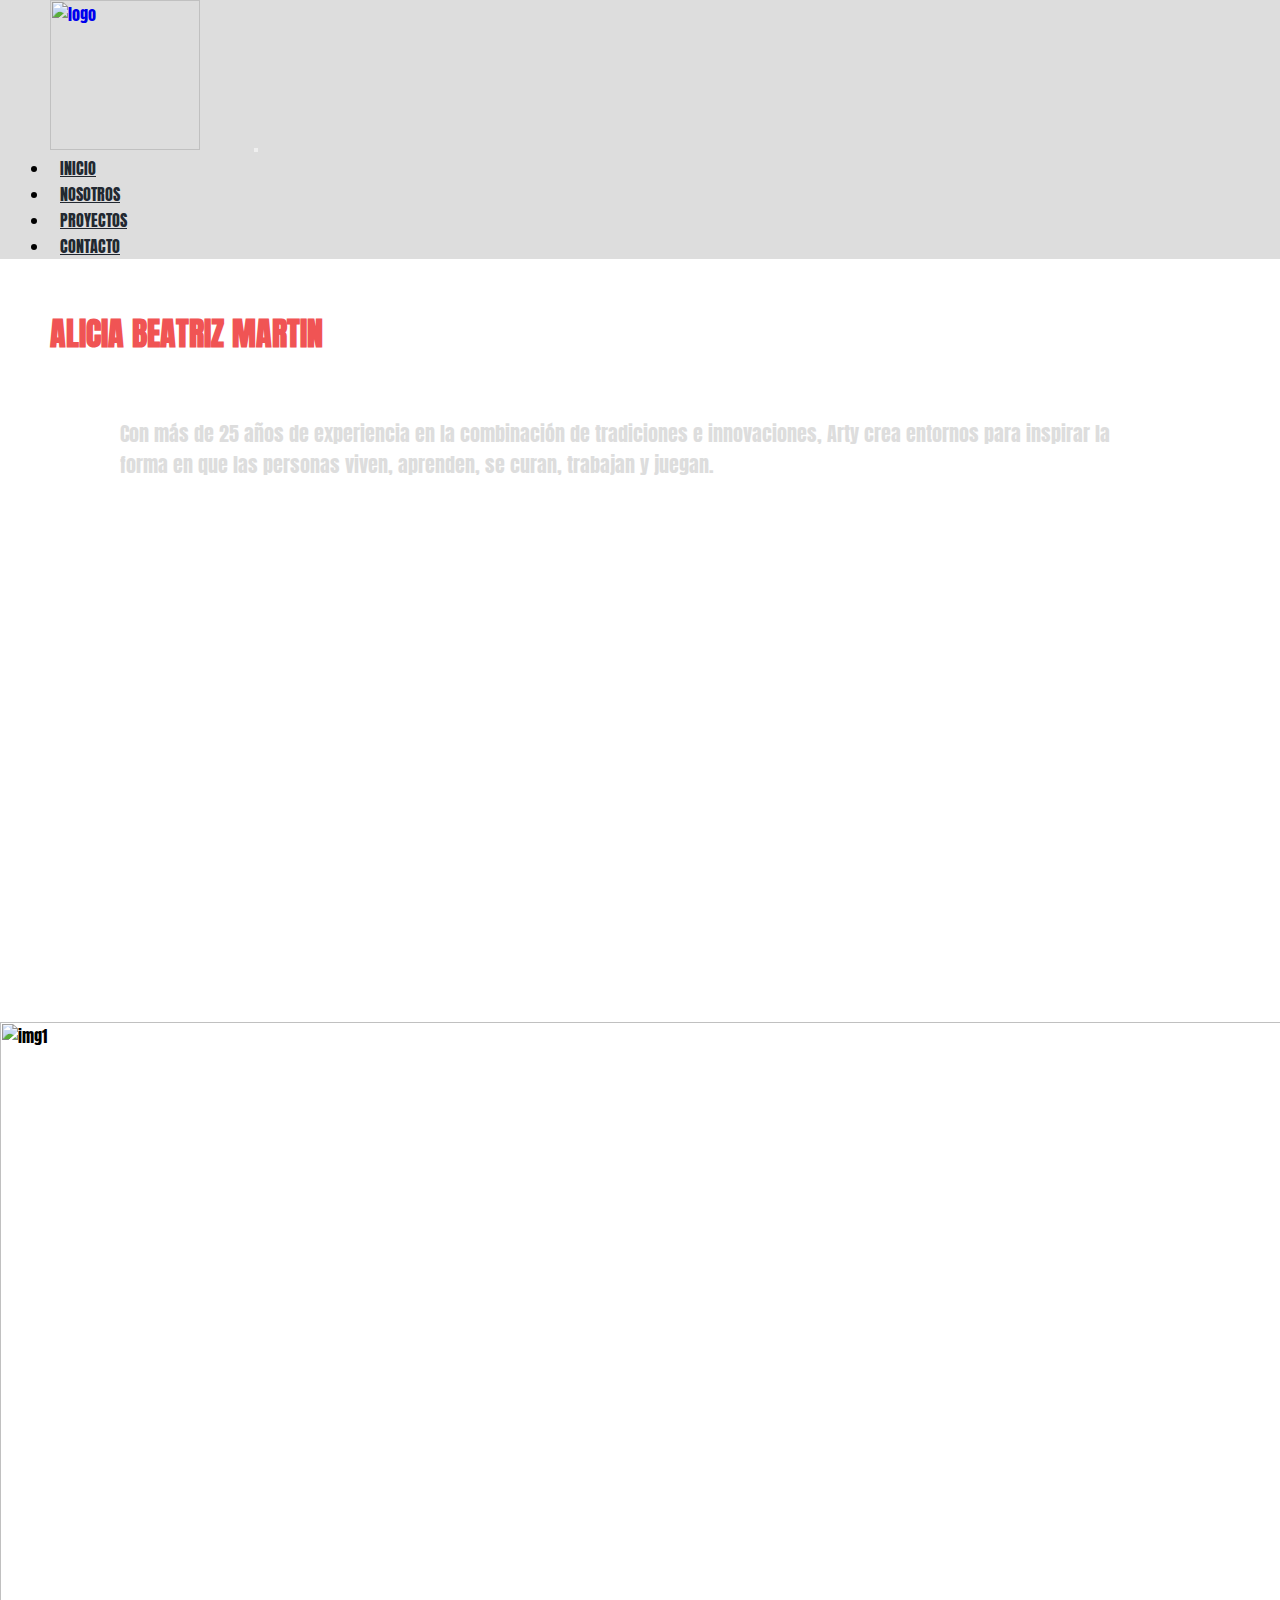
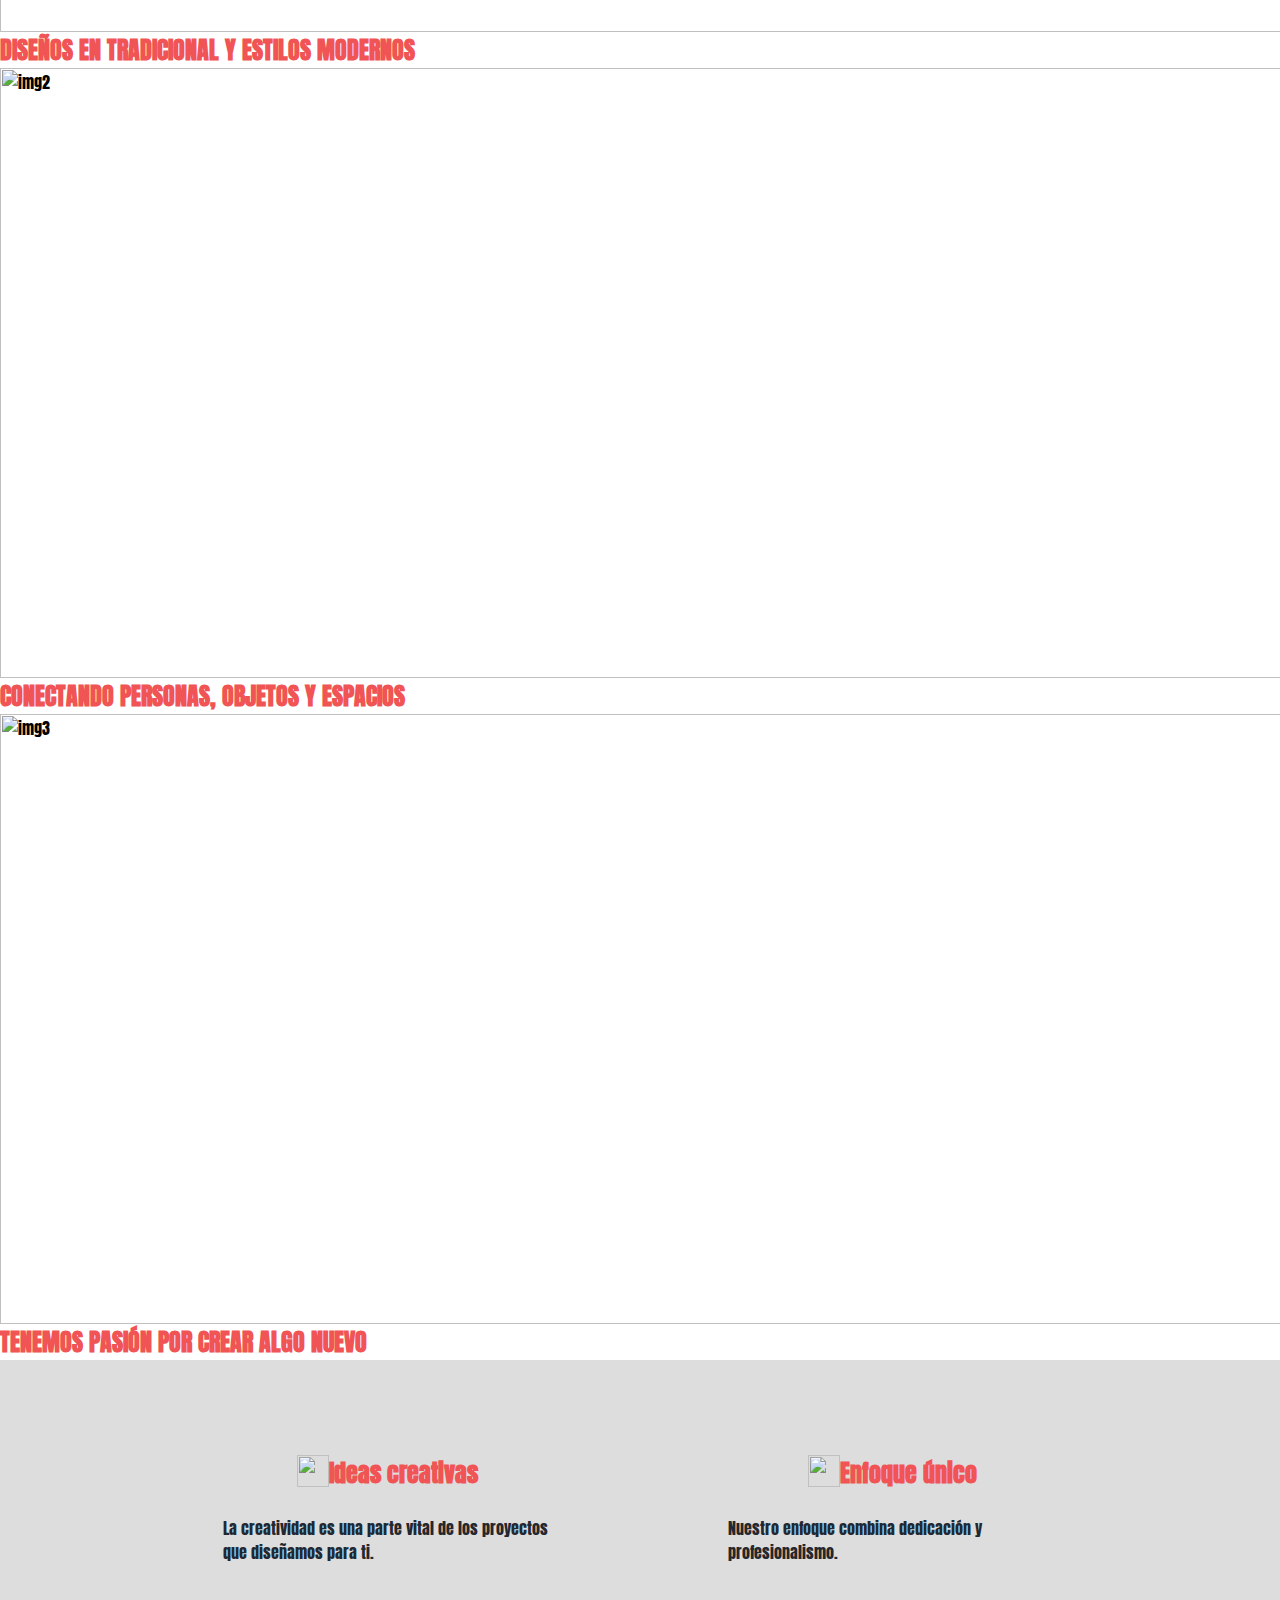
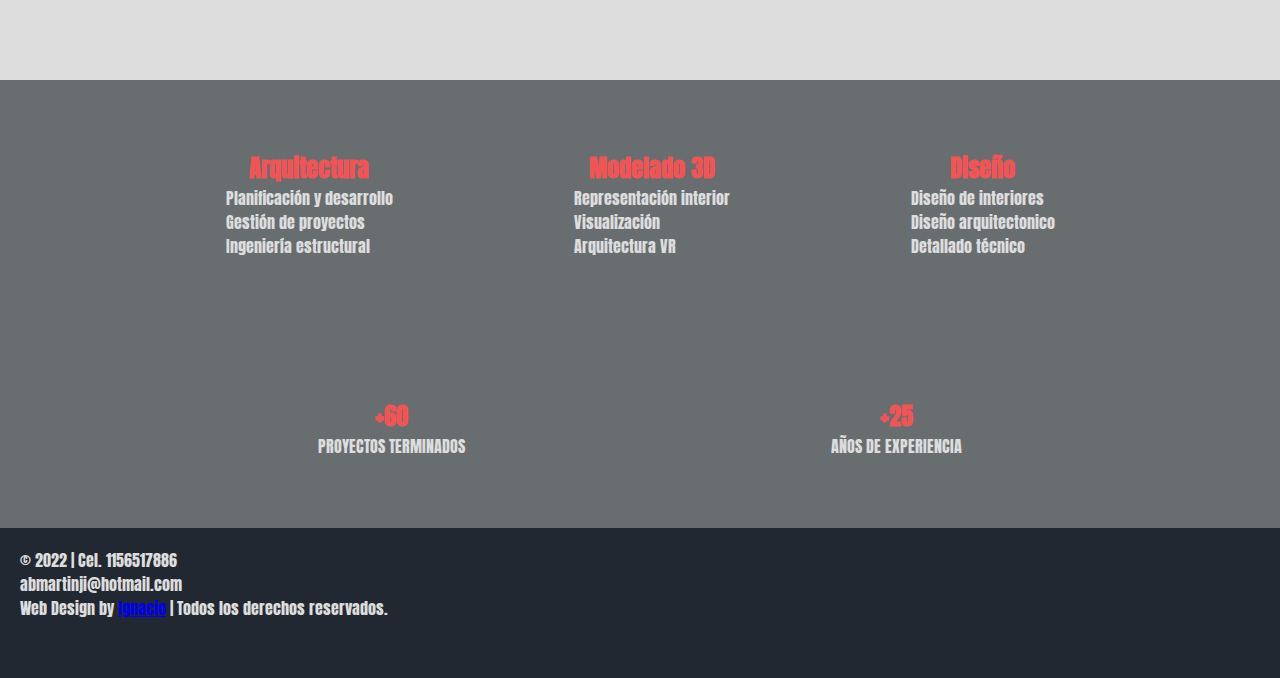
==== index.html @ ca8bfc82 "añadiendo responsive, animaciones, efectos" ====
<head>
    <meta charset="UTF-8">
    <meta http-equiv="X-UA-Compatible" content="IE=edge">
    <meta name="viewport" content="width=device-width, initial-scale=1.0">
    <link rel="stylesheet" href="https://cdn.jsdelivr.net/npm/bootstrap@4.6.1/dist/css/bootstrap.min.css"
        integrity="sha384-zCbKRCUGaJDkqS1kPbPd7TveP5iyJE0EjAuZQTgFLD2ylzuqKfdKlfG/eSrtxUkn" crossorigin="anonymous">
    <link rel="stylesheet" href="styles.css">
    <title>ALICIA BEATRIZ MARTIN - ARQUITECTA SAN MARTIN</title>
</head>

<body>

    <!-- inicio menu -->

    <nav class="navbar navbar-expand-md bg-secondary navbar-light sticky-top">
        <!-- Brand -->
        <a class="navbar-brand escalar" href="#"><img src="img/logo.png" alt="logo" width="150px"></a>

        <!-- Toggler/collapsibe Button -->
        <button class="navbar-toggler" type="button" data-toggle="collapse" data-target="#collapsibleNavbar">
            <span class="navbar-toggler-icon "></span>
        </button>

        <!-- Navbar links -->
        <div class="collapse navbar-collapse justify-content-end" id="collapsibleNavbar">
            <ul class="navbar-nav">
                <li class="nav-item">
                    <a class="nav-link" href="./index.html">INICIO</a>
                </li>
                <li class="nav-item">
                    <a class="nav-link" href="./pages/nosotros.html">NOSOTROS</a>
                </li>
                <li class="nav-item">
                    <a class="nav-link" href="./pages/proyectos.html">PROYECTOS</a>
                </li>
                <li class="nav-item">
                    <a class="nav-link" href="./pages/contacto.html">CONTACTO</a>
                </li>
            </ul>
        </div>
    </nav>

    <!-- fin menu -->
 
    <div class="container-fluid presentacion">
        <div class="row">
            <div class="col-xs-12 col-sm-8 col-md-8 col-lg-8">
                <div>
                    <h1 class="text-center">ALICIA BEATRIZ MARTIN</h1>
                </div>
                <div>
                    <p>Con más de 25 años de experiencia en la combinación de tradiciones e innovaciones, Arty crea
                        entornos para inspirar la forma en que las personas viven, aprenden, se curan, trabajan y
                        juegan.</p>
                </div>
            </div>

            <div class="col-xs-12 col-sm-4 col-md-4 col-lg-4 fotosprincipal">

                <div class="esquina mostrar1">TEXTO1
                </div>
                <div class="esquina mostrar2">TEXTO2
                </div>
                <div class="esquina mostrar3">TEXTO3
                </div>
            </div>
        </div>
    </div>

    <section>
        <div id="demo" class="carousel slide" data-ride="carousel">
            <ul class="carousel-indicators">
                <li data-target="#demo" data-slide-to="0" class="active"></li>
                <li data-target="#demo" data-slide-to="1"></li>
                <li data-target="#demo" data-slide-to="2"></li>
            </ul>
            <div class="carousel-inner indexcarrousel">
                <div class="carousel-item active">
                    <img src="img/index-carrusel-1.webp" alt="img1">
                    <div class="carousel-caption">
                        <h2>DISEÑOS EN TRADICIONAL Y ESTILOS MODERNOS</h2>
                    </div>
                </div>
                <div class="carousel-item">
                    <img src="img/index-carrusel-2.webp" alt="img2">
                    <div class="carousel-caption">
                        <h2>CONECTANDO PERSONAS, OBJETOS Y ESPACIOS</h2>
                    </div>
                </div>
                <div class="carousel-item">
                    <img src="img/index-carrusel-3.webp" alt="img3">
                    <div class="carousel-caption">
                        <H2>TENEMOS PASIÓN POR CREAR ALGO NUEVO</H2>
                    </div>
                </div>
            </div>
            <a class="carousel-control-prev" href="#demo" data-slide="prev">
                <span class="carousel-control-prev-icon"></span>
            </a>
            <a class="carousel-control-next" href="#demo" data-slide="next">
                <span class="carousel-control-next-icon"></span>
            </a>
        </div>
    </section>

    <section class="ideasenfoque">
        <div class="informacion">
                <div class="shadow-lg informacion2">
                    <div class="informacion4">
                        <img src="img/idea.png" alt="">
                        <h2>Ideas creativas</h2>
                    </div>

                    <div>
                        <p>La creatividad es una parte vital de los proyectos que diseñamos para ti.</p>
                    </div>
                </div>

                <div class="shadow-lg informacion2">
                    <div class="informacion4">
                        <img src="img/herramientas.png" alt="">
                        <h2>Enfoque único</h2>
                    </div>

                    <div>
                        <P>Nuestro enfoque combina dedicación y profesionalismo.</P>
                    </div>
                </div>
        </div>
    </section>
 
    <section class="indexfinal">
            <div class="informacion ">
                <div class="shadow-lg informacion3">
                    <h2>Arquitectura</h2>
                    <p>Planificación y desarrollo</p>
                    <p>Gestión de proyectos</p>
                    <p>Ingeniería estructural</p>
                </div>

                <div class="shadow-lg informacion3">
                    <h2>Modelado 3D</h2>
                    <p>Representación interior</p>
                    <p>Visualización</p>
                    <p>Arquitectura VR</p>
                </div>

                <div class="shadow-lg informacion3">
                    <h2>Diseño</h2>
                    <p>Diseño de interiores</p>
                    <p>Diseño arquitectonico</p>
                    <p>Detallado técnico</p>
                </div>
            </div>

            <div class="informacion ">
                <div class="shadow-lg informacion3">
                    <h2>+60</h2>
                    <p>PROYECTOS TERMINADOS</p>
                </div>

                <div class="shadow-lg informacion3">
                    <h2>+25</h2>
                    <p>AÑOS DE EXPERIENCIA</p>
                </div>
            </div>
    </section>

    <footer>
        <div class="container">
            <p>© 2022 | Cel. 1156517886</p>
            <p>abmartinji@hotmail.com</p>
            <p>Web Design by <a href="https://web.whatsapp.com/send?phone=5491153360216&text=%C2%A1Hola!">Ignacio</a> | Todos los derechos reservados.</p>
        </div>
    </footer>

    <script src="https://cdn.jsdelivr.net/npm/jquery@3.5.1/dist/jquery.slim.min.js"
        integrity="sha384-DfXdz2htPH0lsSSs5nCTpuj/zy4C+OGpamoFVy38MVBnE+IbbVYUew+OrCXaRkfj" crossorigin="anonymous">
    </script>
    <script src="https://cdn.jsdelivr.net/npm/popper.js@1.16.1/dist/umd/popper.min.js"
        integrity="sha384-9/reFTGAW83EW2RDu2S0VKaIzap3H66lZH81PoYlFhbGU+6BZp6G7niu735Sk7lN" crossorigin="anonymous">
    </script>
    <script src="https://cdn.jsdelivr.net/npm/bootstrap@4.6.1/dist/js/bootstrap.min.js"
        integrity="sha384-VHvPCCyXqtD5DqJeNxl2dtTyhF78xXNXdkwX1CZeRusQfRKp+tA7hAShOK/B/fQ2" crossorigin="anonymous">
    </script>
</body>
</html>
---- styles.css ----
@import url("https://fonts.googleapis.com/css2?family=Anton&display=swap");
* {
  margin: 0;
  padding: 0;
  -webkit-box-sizing: border-box;
          box-sizing: border-box;
  font-family: "Anton", sans-serif;
}

.debajomenu {
  height: 300px;
  padding: 100px 0px;
}

.debajomenu h1 {
  color: #F05454;
}

.debajomenu p {
  color: white;
  font-size: 22px;
}

.navbar {
  padding: 0;
  /* barra navegacion */
}

.navbar-nav {
  padding: 0px 50px;
}

.navbar-brand {
  padding: 0px 50px;
  /* logo */
}

.nav-item {
  padding: 1px 10px;
}

.bg-secondary {
  background-color: #DDDDDD !important;
}

a.nav-link {
  color: #222831 !important;
}

.presentacion {
  background-image: url(img/bg-image.jpg);
}

.presentacion h1 {
  color: #F05454;
  padding: 50px;
}

.presentacion p {
  color: #DDDDDD;
  padding: 10px 120px;
  font-size: 20px;
}

.fotosprincipal {
  padding: 15px 0px;
}

.mostrar1 {
  background-image: url(/img/index-1.jpg);
  text-align: center;
  font-size: 0px;
  line-height: 130px;
  margin: 10px 0px;
}

.mostrar1:hover {
  color: #F05454;
  font-size: 30px;
}

.mostrar2 {
  background-image: url(/img/index-2.jpg);
  text-align: center;
  font-size: 0px;
  line-height: 130px;
  margin: 10px 0px;
}

.mostrar2:hover {
  color: #F05454;
  font-size: 30px;
}

.mostrar3 {
  background-image: url(/img/index-3.jpg);
  text-align: center;
  font-size: 0px;
  line-height: 130px;
  margin: 10px 0px;
}

.mostrar3:hover {
  color: #F05454;
  font-size: 30px;
}

.indexcarrousel img {
  width: 1440px;
  height: 610px;
}

.indexcarrousel h2 {
  color: #F05454;
}

.ideasenfoque {
  background-color: #DDDDDD;
}

.informacion {
  display: -webkit-box;
  display: -ms-flexbox;
  display: flex;
  -ms-flex-pack: distribute;
      justify-content: space-around;
  -webkit-box-align: center;
      -ms-flex-align: center;
          align-items: center;
  margin-left: 100px;
  margin-right: 100px;
  padding: 35px;
}

.informacion h2 {
  color: #F05454;
}

.informacion2 {
  width: 400px;
  height: 250px;
  padding: 35px;
}

.informacion2 P {
  color: #222831;
}

.informacion4 {
  display: -webkit-box;
  display: -ms-flexbox;
  display: flex;
  -webkit-box-pack: center;
      -ms-flex-pack: center;
          justify-content: center;
  padding: 25px;
}

.informacion4 img {
  width: 32px;
  height: 32px;
}

.indexfinal {
  background-color: #686d70;
}

.informacion3 {
  padding: 35px;
}

.informacion3 p {
  color: #DDDDDD;
}

.informacion3 h2 {
  text-align: center;
}

@media only screen and (min-width: 320px) and (max-width: 480px) {
  .presentacion h1 {
    padding: 25px;
  }
  .presentacion p {
    padding: 5px 20px;
    font-size: 20px;
  }
  .informacion {
    display: block;
    -ms-flex-pack: distribute;
        justify-content: space-around;
    -webkit-box-align: center;
        -ms-flex-align: center;
            align-items: center;
    margin-left: 10px;
    margin-right: 10px;
    padding: 5px;
  }
  .informacion2 {
    width: 100%;
  }
}

.separacion {
  border-top: 10px solid #F05454;
  margin: 50px;
  padding-top: 20px;
}

.separacion img {
  width: 100%;
}

.separacion h2 {
  font-size: 18px;
  color: #F05454;
}

.separacion h3 {
  font-size: 26px;
  color: #222831;
}

.separacion a {
  color: #F05454;
}

.separacion p {
  color: #222831;
}

.pagosdecoracion {
  padding: 15px;
  padding-bottom: 50px;
}

.ajustesnosotros {
  display: -webkit-box;
  display: -ms-flexbox;
  display: flex;
}

.ajustesnosotros2 {
  padding-bottom: 5px;
}

.ajustesnosotros2 img {
  width: 100%;
}

.bgnosotros {
  background-image: url(/img/bg-image2.jpg);
  background-repeat: no-repeat;
  background-size: cover;
  background-position: center;
}

@media only screen and (min-width: 320px) and (max-width: 480px) {
  .ajustesnosotros {
    display: block;
  }
}

.proyectos {
  background-color: #222831;
}

.miestilo2 {
  display: -webkit-box;
  display: -ms-flexbox;
  display: flex;
  -ms-flex-wrap: wrap;
      flex-wrap: wrap;
  -webkit-box-pack: space-evenly;
      -ms-flex-pack: space-evenly;
          justify-content: space-evenly;
  text-align: center;
  font-size: 0px;
  color: white !important;
  line-height: 400px;
}

.caja {
  background-color: #DDDDDD;
  height: 400px;
  width: 600px;
  border: 5px solid #686d70;
  margin: 20px;
  background-repeat: no-repeat;
  background-size: cover;
  background-position: center;
}

.caja1 {
  background-image: url(/img/proyecto-1.jpg);
}

.caja2 {
  background-image: url(/img/proyecto-2.jpg);
}

.caja3 {
  background-image: url(/img/proyecto-3.jpg);
}

.caja4 {
  background-image: url(/img/proyecto-4.jpg);
}

.caja5 {
  background-image: url(/img/proyecto-5.jpg);
}

.caja6 {
  background-image: url(/img/proyecto-6.jpg);
}

.caja7 {
  background-image: url(/img/proyecto-7.jpg);
}

.caja8 {
  background-image: url(/img/proyecto-8.jpg);
}

.caja9 {
  background-image: url(/img/proyecto-9.jpg);
}

.caja10 {
  background-image: url(/img/proyecto-10.jpg);
}

.caja11 {
  background-image: url(/img/proyecto-11.jpg);
}

.caja12 {
  background-image: url(/img/proyecto-12.jpg);
}

.caja:hover {
  color: #F05454;
  border: 5px solid #F05454;
  font-size: 50px;
}

.bgproyectos {
  background-image: url(/img/bg-image3.jpg);
  background-repeat: no-repeat;
  background-size: cover;
  background-position: center;
}

.contactos {
  background-color: #686d70;
  padding: 20px;
}

.contactos h2 {
  color: #F05454;
}

.contactos h3 {
  color: #222831;
}

.contactos p {
  color: #DDDDDD;
}

.contactos .btn-primary {
  background-color: #F05454;
  border-color: #F05454;
  color: #DDDDDD;
}

.fas {
  font-size: 30px;
}

.bgcontacto {
  background-image: url(/img/bg-image4.webp);
  background-repeat: no-repeat;
  background-size: cover;
  background-position: center;
}

.separacion2 {
  border-top: 5px solid #F05454;
  border-bottom: 5px solid #F05454;
  margin: 50px;
  padding: 10px;
}

.separacion2 a {
  color: #F05454;
}

.example {
  padding-bottom: 58px;
}

.example img {
  width: 100%;
}

.example h2 {
  color: #F05454;
}

.example h3 {
  color: #222831;
}

.example p {
  color: #686d70;
}

.ajustesexample {
  padding-top: 25px;
}

footer {
  background-color: #222831;
  height: 150px;
  padding: 20px;
  color: #DDDDDD;
}

/* ANIMACIONES */
.efect {
  -webkit-animation-name: efecto;
          animation-name: efecto;
  -webkit-animation-iteration-count: infinite;
          animation-iteration-count: infinite;
  -webkit-animation-timing-function: ease-in;
          animation-timing-function: ease-in;
  -webkit-animation-duration: 10s;
          animation-duration: 10s;
  -webkit-animation-delay: 0s;
          animation-delay: 0s;
}

@-webkit-keyframes efecto {
  50% {
    opacity: 0.5;
  }
  100% {
    opacity: 1;
  }
}

@keyframes efecto {
  50% {
    opacity: 0.5;
  }
  100% {
    opacity: 1;
  }
}

/* MENU */
.nav-link:hover {
  -webkit-transition-duration: 0.3s;
          transition-duration: 0.3s;
  color: #DDDDDD !important;
}

li {
  -webkit-transition-duration: 0.3s;
          transition-duration: 0.3s;
}

li:nth-of-type(1):hover {
  border: 1px solid #F05454;
  background-color: #F05454;
}

li:nth-of-type(2):hover {
  border: 1px solid #F05454;
  background-color: #F05454;
}

li:nth-of-type(3):hover {
  border: 1px solid #F05454;
  background-color: #F05454;
}

li:nth-of-type(4):hover {
  border: 1px solid #F05454;
  background-color: #F05454;
}

/* ESQUINA DOBLADA */
.esquina {
  -webkit-transform: translateX(0);
          transform: translateX(0);
}

.esquina::before {
  content: "";
  position: absolute;
  left: 0;
  bottom: 0;
  height: 0;
  width: 0;
  background: linear-gradient(45deg, white 45%, #aaa 50%, #ccc 60%, white);
  -webkit-transition-duration: 0.3s;
          transition-duration: 0.3s;
}

.esquina:hover::before {
  height: 35px;
  width: 30px;
}

/* ESCALAR */
.escalar {
  -webkit-transition: 1s linear;
  transition: 1s linear;
}

.escalar:hover {
  -webkit-transform: scale(0.7);
  transform: scale(0.7);
}

/* REDONDEAR BORDES */
.esquinasRedondeadas {
  -webkit-transition-duration: 0.2s;
          transition-duration: 0.2s;
}

.esquinasRedondeadas:hover {
  border-radius: 25px;
}
/*# sourceMappingURL=styles.css.map */
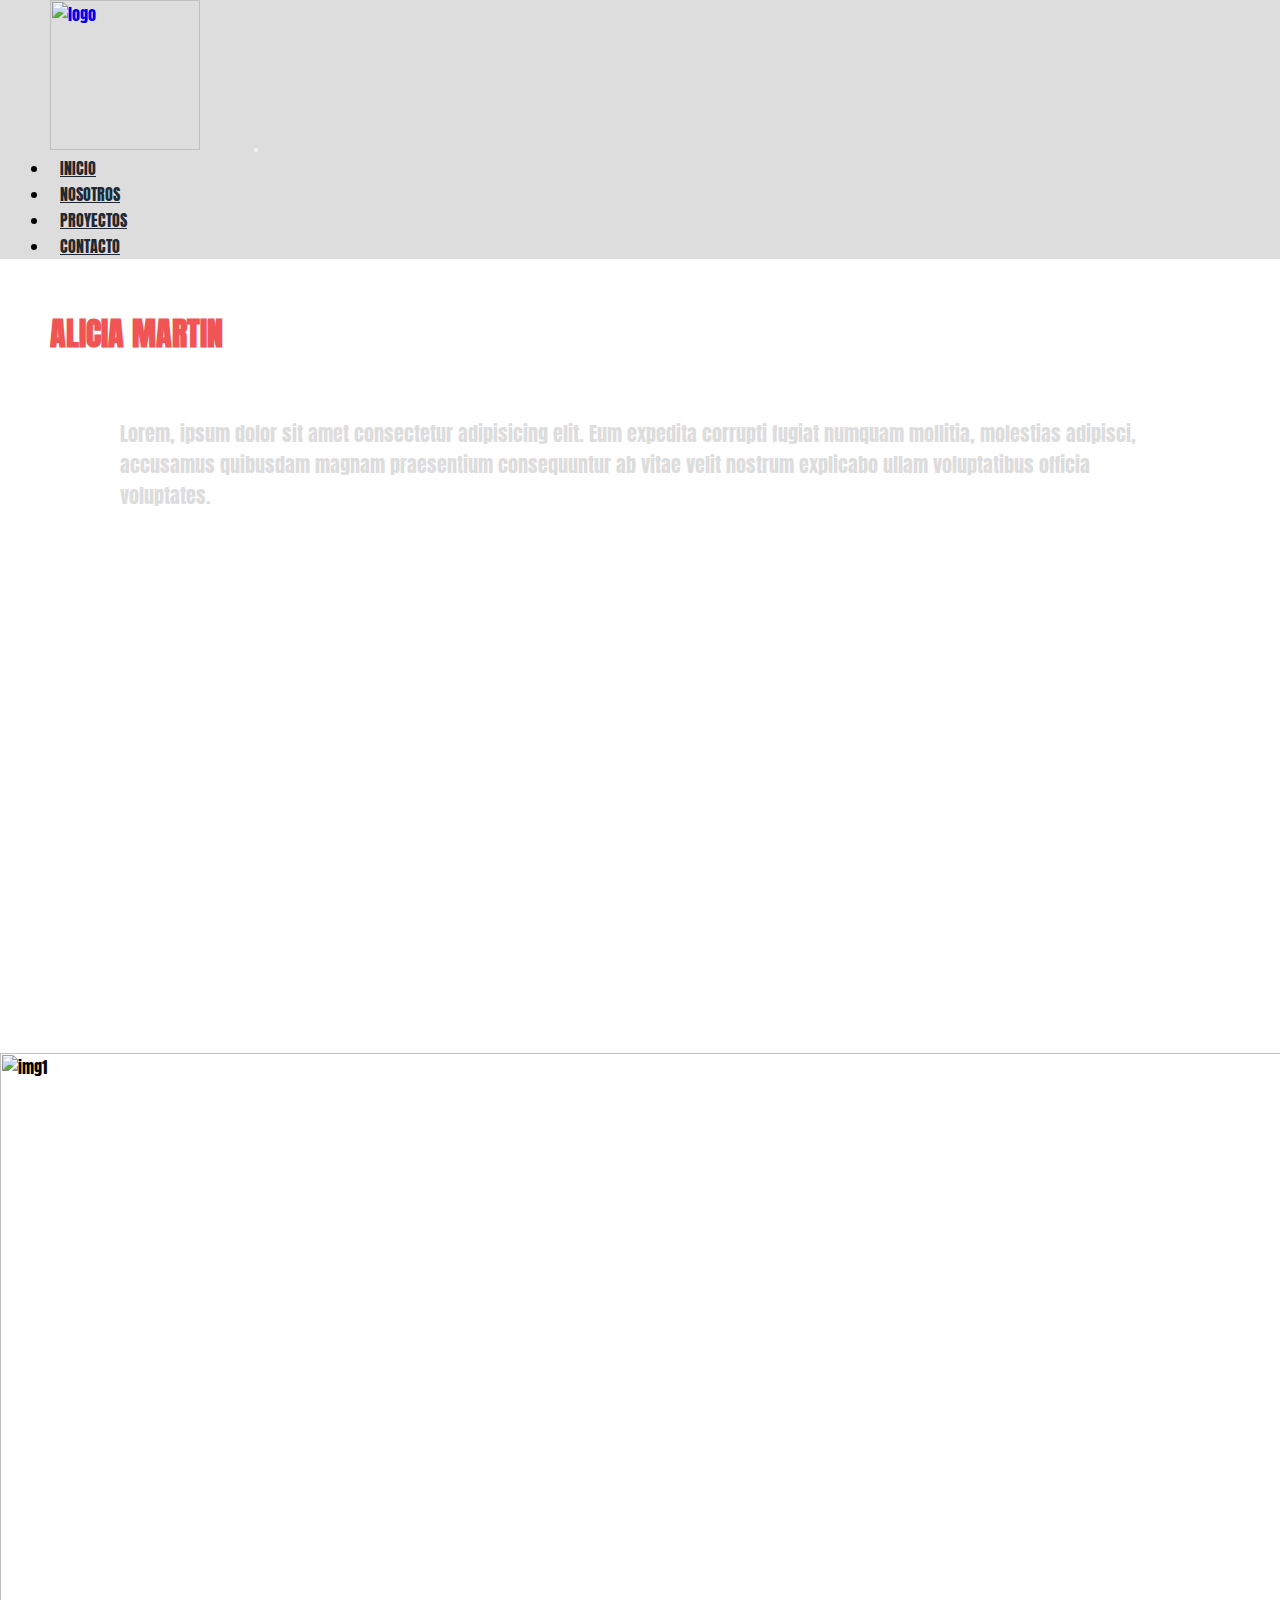
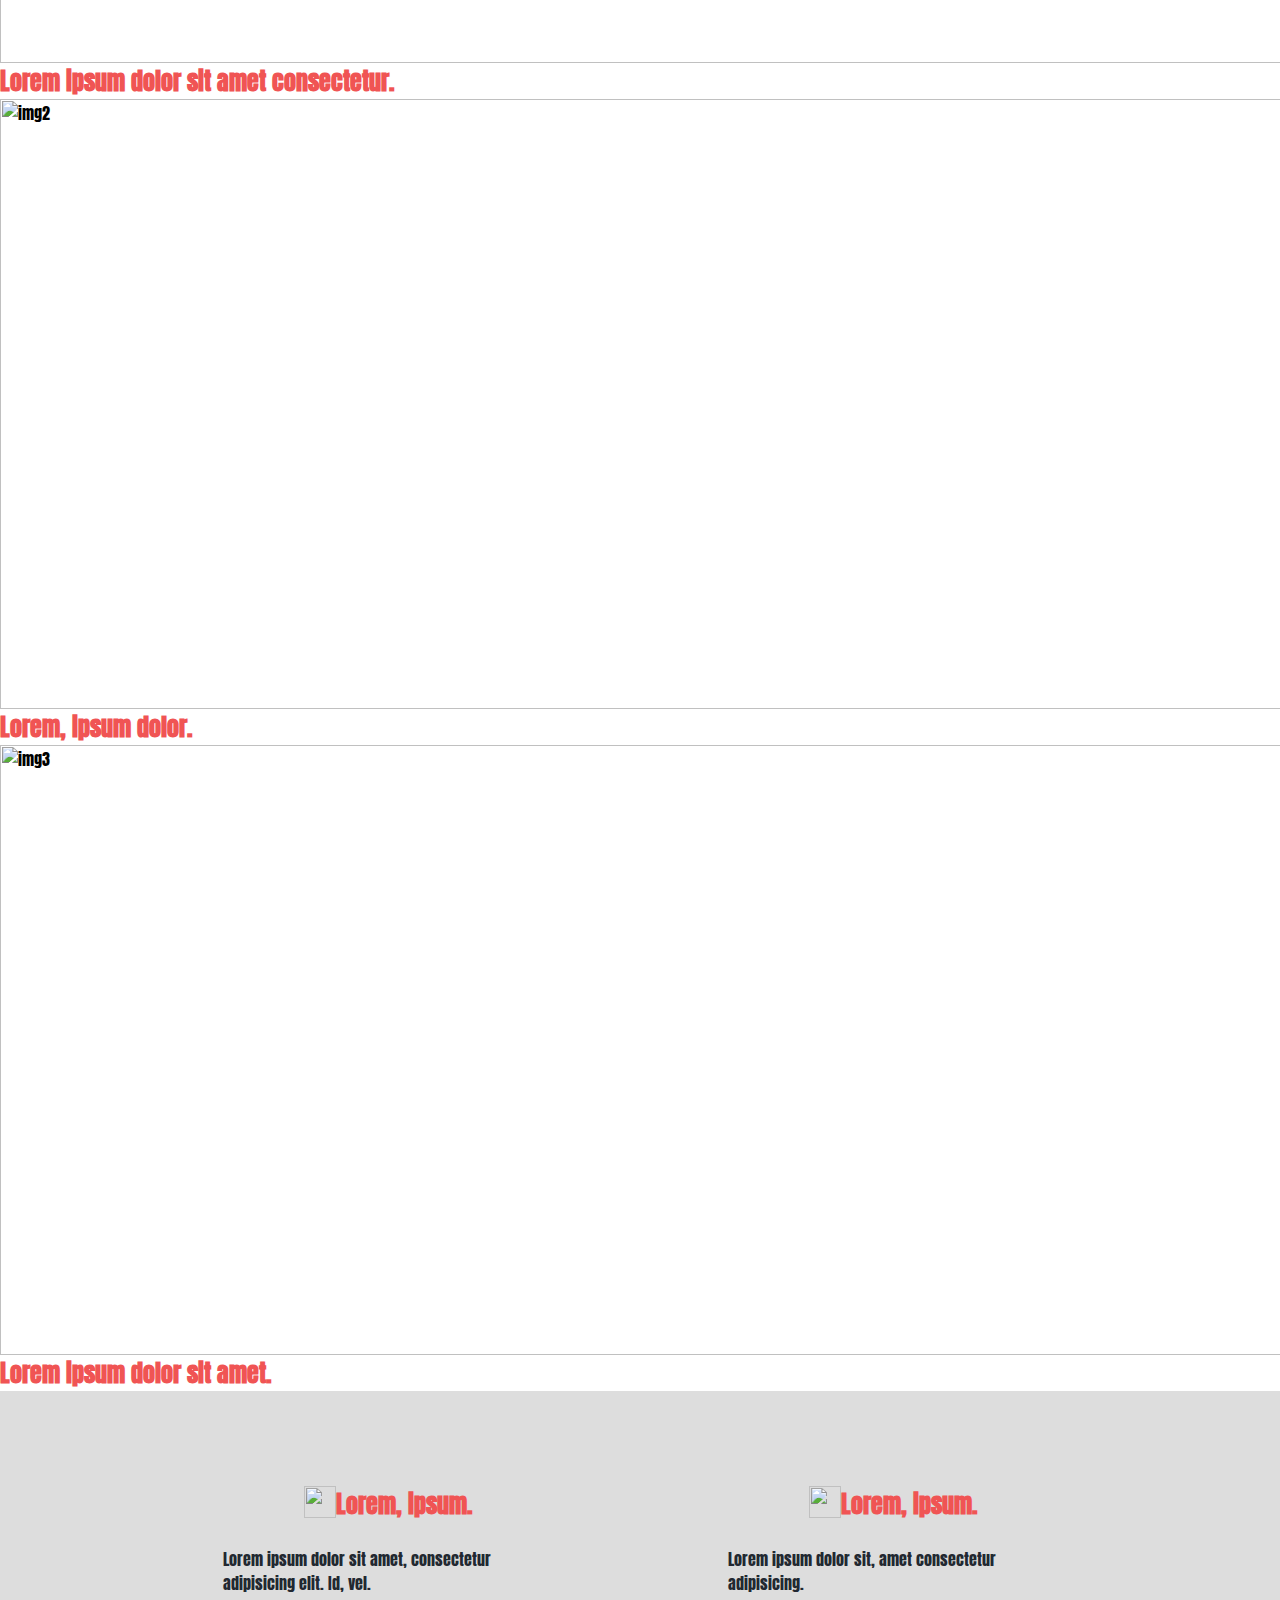
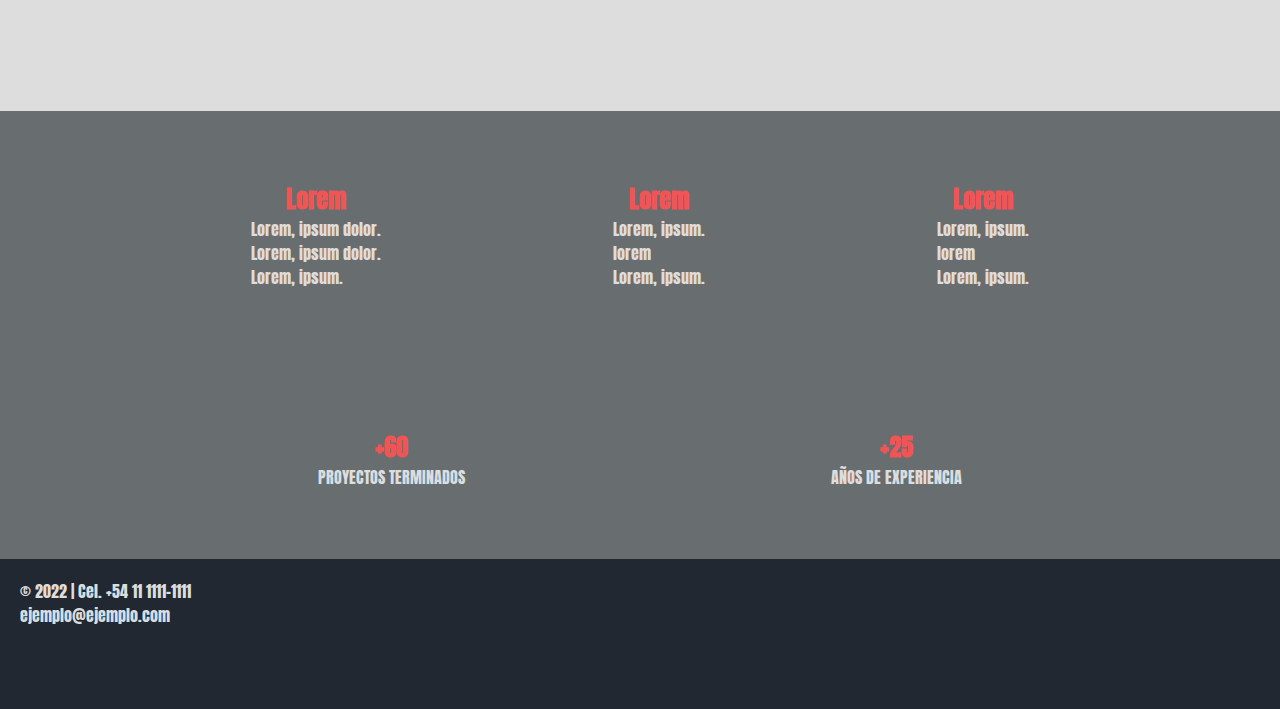
==== commit 9d0fc45b: "profesor" ====
--- a/index.html
+++ b/index.html
@@ -5,7 +5,7 @@
     <link rel="stylesheet" href="https://cdn.jsdelivr.net/npm/bootstrap@4.6.1/dist/css/bootstrap.min.css"
         integrity="sha384-zCbKRCUGaJDkqS1kPbPd7TveP5iyJE0EjAuZQTgFLD2ylzuqKfdKlfG/eSrtxUkn" crossorigin="anonymous">
     <link rel="stylesheet" href="styles.css">
-    <title>ALICIA BEATRIZ MARTIN - ARQUITECTA SAN MARTIN</title>
+    <title>ALICIA MARTIN - ARQUITECTA</title>
 </head>
 
 <body>
@@ -46,22 +46,20 @@
         <div class="row">
             <div class="col-xs-12 col-sm-8 col-md-8 col-lg-8">
                 <div>
-                    <h1 class="text-center">ALICIA BEATRIZ MARTIN</h1>
+                    <h1 class="text-center">ALICIA MARTIN</h1>
                 </div>
                 <div>
-                    <p>Con más de 25 años de experiencia en la combinación de tradiciones e innovaciones, Arty crea
-                        entornos para inspirar la forma en que las personas viven, aprenden, se curan, trabajan y
-                        juegan.</p>
+                    <p>Lorem, ipsum dolor sit amet consectetur adipisicing elit. Eum expedita corrupti fugiat numquam mollitia, molestias adipisci, accusamus quibusdam magnam praesentium consequuntur ab vitae velit nostrum explicabo ullam voluptatibus officia voluptates.</p>
                 </div>
             </div>
 
             <div class="col-xs-12 col-sm-4 col-md-4 col-lg-4 fotosprincipal">
 
-                <div class="esquina mostrar1">TEXTO1
+                <div class="esquina mostrar mostrar1">Lorem ipsum dolor sit amet.
                 </div>
-                <div class="esquina mostrar2">TEXTO2
+                <div class="esquina mostrar mostrar2">Lorem ipsum dolor.
                 </div>
-                <div class="esquina mostrar3">TEXTO3
+                <div class="esquina mostrar mostrar3">Lorem, ipsum.
                 </div>
             </div>
         </div>
@@ -78,19 +76,19 @@
                 <div class="carousel-item active">
                     <img src="img/index-carrusel-1.webp" alt="img1">
                     <div class="carousel-caption">
-                        <h2>DISEÑOS EN TRADICIONAL Y ESTILOS MODERNOS</h2>
+                        <h2>Lorem ipsum dolor sit amet consectetur.</h2>
                     </div>
                 </div>
                 <div class="carousel-item">
                     <img src="img/index-carrusel-2.webp" alt="img2">
                     <div class="carousel-caption">
-                        <h2>CONECTANDO PERSONAS, OBJETOS Y ESPACIOS</h2>
+                        <h2>Lorem, ipsum dolor.</h2>
                     </div>
                 </div>
                 <div class="carousel-item">
                     <img src="img/index-carrusel-3.webp" alt="img3">
                     <div class="carousel-caption">
-                        <H2>TENEMOS PASIÓN POR CREAR ALGO NUEVO</H2>
+                        <H2>Lorem ipsum dolor sit amet.</H2>
                     </div>
                 </div>
             </div>
@@ -108,22 +106,22 @@
                 <div class="shadow-lg informacion2">
                     <div class="informacion4">
                         <img src="img/idea.png" alt="">
-                        <h2>Ideas creativas</h2>
+                        <h2>Lorem, ipsum.</h2>
                     </div>
 
                     <div>
-                        <p>La creatividad es una parte vital de los proyectos que diseñamos para ti.</p>
+                        <p>Lorem ipsum dolor sit amet, consectetur adipisicing elit. Id, vel.</p>
                     </div>
                 </div>
 
                 <div class="shadow-lg informacion2">
                     <div class="informacion4">
                         <img src="img/herramientas.png" alt="">
-                        <h2>Enfoque único</h2>
+                        <h2>Lorem, ipsum.</h2>
                     </div>
 
                     <div>
-                        <P>Nuestro enfoque combina dedicación y profesionalismo.</P>
+                        <P>Lorem ipsum dolor sit, amet consectetur adipisicing.</P>
                     </div>
                 </div>
         </div>
@@ -132,24 +130,24 @@
     <section class="indexfinal">
             <div class="informacion ">
                 <div class="shadow-lg informacion3">
-                    <h2>Arquitectura</h2>
-                    <p>Planificación y desarrollo</p>
-                    <p>Gestión de proyectos</p>
-                    <p>Ingeniería estructural</p>
+                    <h2>Lorem</h2>
+                    <p>Lorem, ipsum dolor.</p>
+                    <p>Lorem, ipsum dolor.</p>
+                    <p>Lorem, ipsum.</p>
                 </div>
 
                 <div class="shadow-lg informacion3">
-                    <h2>Modelado 3D</h2>
-                    <p>Representación interior</p>
-                    <p>Visualización</p>
-                    <p>Arquitectura VR</p>
+                    <h2>Lorem</h2>
+                    <p>Lorem, ipsum.</p>
+                    <p>lorem</p>
+                    <p>Lorem, ipsum.</p>
                 </div>
 
                 <div class="shadow-lg informacion3">
-                    <h2>Diseño</h2>
-                    <p>Diseño de interiores</p>
-                    <p>Diseño arquitectonico</p>
-                    <p>Detallado técnico</p>
+                    <h2>Lorem</h2>
+                    <p>Lorem, ipsum.</p>
+                    <p>lorem</p>
+                    <p>Lorem, ipsum.</p>
                 </div>
             </div>
 
@@ -167,10 +165,12 @@
     </section>
 
     <footer>
+        <!-- <a title="Volver arriba" rel="nofollow" href="#" class="generate-back-to-top" style="opacity: 1; visibility: visible;" data-scroll-speed="400" data-start-scroll="300"> <span class="screen-reader-text">Volver arriba</span> </a> -->
+
         <div class="container">
-            <p>© 2022 | Cel. 1156517886</p>
-            <p>abmartinji@hotmail.com</p>
-            <p>Web Design by <a href="https://web.whatsapp.com/send?phone=5491153360216&text=%C2%A1Hola!">Ignacio</a> | Todos los derechos reservados.</p>
+            <p>© 2022 | Cel. +54 11 1111-1111</p>
+            <p>ejemplo@ejemplo.com</p>
+            <!-- <p>Web Design by <a href="https://web.whatsapp.com/send?phone=5491153360216&text=%C2%A1Hola!">Ignacio</a> | Todos los derechos reservados.</p> -->
         </div>
     </footer>
 
--- a/styles.css
+++ b/styles.css
@@ -66,38 +66,34 @@
   padding: 15px 0px;
 }
 
-.mostrar1 {
-  background-image: url(/img/index-1.jpg);
+.mostrar {
+  background-image: url(./img/index-1.jpg);
   text-align: center;
   font-size: 0px;
   line-height: 130px;
   margin: 10px 0px;
 }
 
+.mostrar1 {
+  background-image: url(./img/index-1.jpg);
+}
+
+.mostrar2 {
+  background-image: url(./img/index-2.jpg);
+}
+
+.mostrar3 {
+  background-image: url(./img/index-3.jpg);
+}
+
 .mostrar1:hover {
   color: #F05454;
   font-size: 30px;
 }
 
-.mostrar2 {
-  background-image: url(/img/index-2.jpg);
-  text-align: center;
-  font-size: 0px;
-  line-height: 130px;
-  margin: 10px 0px;
-}
-
 .mostrar2:hover {
   color: #F05454;
   font-size: 30px;
-}
-
-.mostrar3 {
-  background-image: url(/img/index-3.jpg);
-  text-align: center;
-  font-size: 0px;
-  line-height: 130px;
-  margin: 10px 0px;
 }
 
 .mostrar3:hover {
@@ -249,7 +245,7 @@
 }
 
 .bgnosotros {
-  background-image: url(/img/bg-image2.jpg);
+  background-image: url(./img/bg-image2.jpg);
   background-repeat: no-repeat;
   background-size: cover;
   background-position: center;
@@ -346,7 +342,7 @@
 }
 
 .bgproyectos {
-  background-image: url(/img/bg-image3.jpg);
+  background-image: url(./img/bg-image3.jpg);
   background-repeat: no-repeat;
   background-size: cover;
   background-position: center;
@@ -379,7 +375,7 @@
   font-size: 30px;
 }
 
-.bgcontacto {
+.bg.contacto {
   background-image: url(/img/bg-image4.webp);
   background-repeat: no-repeat;
   background-size: cover;
